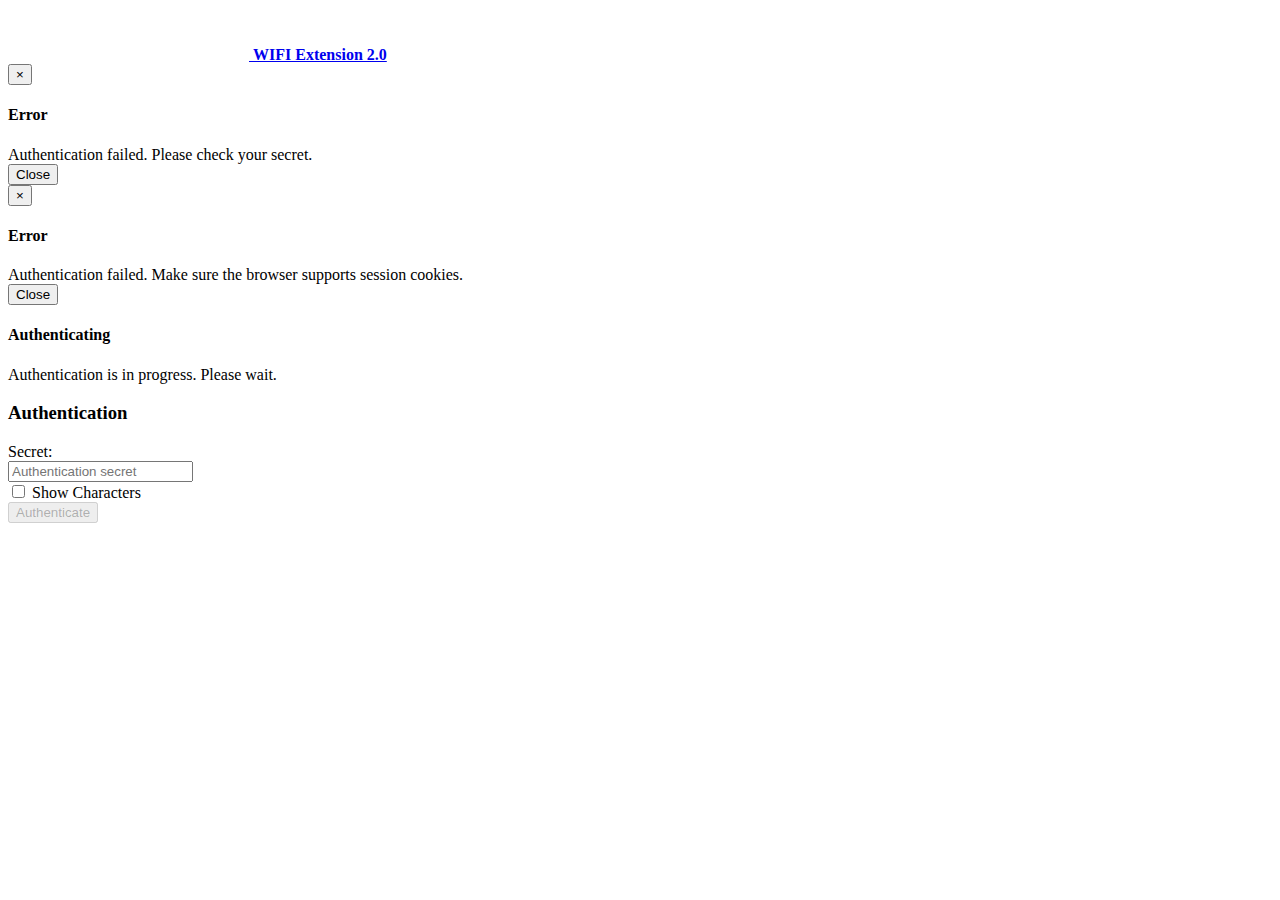
==== software/web_interface/authenticate.html @ 2c1dcb93 "User feedback based on dialogs. Fix off by one error for AP netmask and gateway." ====
<!DOCTYPE html>
<html lang="en">
    <head>
        <meta charset="utf-8">
        <meta content="IE=edge" http-equiv="X-UA-Compatible">
        <meta content="width=device-width, initial-scale=1" name="viewport">

        <!--
        The above 3 meta tags *must* come first in the head;
        any other head content must come *after* these tags
        -->

        <title>
            Tinkerforge WIFI Extension 2.0
        </title>

        <style type="text/css">
            /* embed:./css/combined.css */
        </style>
    </head>
    <body class="hidden">
        <nav class="navbar navbar-default navbar-fixed-top" role="navigation">
            <div class="container-fluid">
                <div class="navbar-header">
                    <a class="navbar-brand" href="#">
                        <img alt="Brand" src="[data-uri]">
                        <b>WIFI Extension 2.0</b>
                    </a>
                </div>
            </div>
            <!-- /.container-fluid -->
        </nav>

        <div aria-labelledby="modal_auth_failed_secret"
        class="modal fade bs-example-modal-lg"
        data-backdrop="static" id="modal_auth_failed_secret" role="dialog" tabindex="-1">
            <div class="modal-dialog">
                <div class="modal-content">
                    <div class="modal-header modal-header-danger">
                        <button aria-hidden="true" class="close"
                        data-dismiss="modal" type="button">&times;
                        </button>
                        <h4 class="modal-title">
                            Error
                        </h4>
                    </div>

                    <div class="modal-body">
                        Authentication failed. Please check your secret.
                    </div>

                    <div class="modal-footer">
                        <button class="btn btn-default" data-dismiss="modal"
                        type="button">
                            Close
                        </button>
                    </div>
                </div>
            </div>
        </div>

        <div aria-labelledby="modal_auth_failed_cookie"
        class="modal fade bs-example-modal-lg"
        data-backdrop="static" id="modal_auth_failed_cookie" role="dialog" tabindex="-1">
            <div class="modal-dialog">
                <div class="modal-content">
                    <div class="modal-header modal-header-danger">
                        <button aria-hidden="true" class="close"
                        data-dismiss="modal" type="button">&times;
                        </button>
                        <h4 class="modal-title">
                            Error
                        </h4>
                    </div>

                    <div class="modal-body">
                        Authentication failed. Make sure the browser supports session cookies.
                    </div>

                    <div class="modal-footer">
                        <button class="btn btn-default" data-dismiss="modal"
                        type="button">
                            Close
                        </button>
                    </div>
                </div>
            </div>
        </div>

        <div aria-labelledby="modal_submit"
        class="modal fade bs-example-modal-lg"
        data-backdrop="static" id="modal_submit"
        role="dialog" tabindex="-1">
            <div class="modal-dialog">
                <div class="modal-content">
                   <div class="modal-header modal-header-info">
                        <h4 class="modal-title">
                            Authenticating
                        </h4>
                    </div>
                    <div class="modal-body">
                        Authentication is in progress. Please wait.
                    </div>
                </div>
            </div>
        </div>

        <div class="container">
            <div class="panel panel-default">
                <div class="panel-heading">
                    <h3 class="panel-title">
                        <b>Authentication</b>
                    </h3>
                </div>

                <div class="panel-body">
                    <form id="form_authenticate" class="form-horizontal" role="form" 
                    action="/authenticate.cgi" method="post">
                        <div class="form-group row">
                            <label class="col-sm-4 control-label" for="common_port">
                                Secret:
                            </label>
                            <div class="col-sm-6">
                                <input id="secret" class="form-control" name="secret"
                                placeholder="Authentication secret" type="password" />
                            </div>
                        </div>
                        <div class="form-group row">
                            <div class="col-sm-offset-4 col-sm-6">
                                <div class="checkbox">
                                    <label>
                                        <input id="input_checkbox_show_hide_characters_secret"
                                        type="checkbox" />
                                            Show Characters
                                    </label>
                                </div>
                            </div>
                        </div>
                </div>
            </div>
            <button id="submit" type="button" class="btn btn-block spacer-bottom"
            data-target="#modal_submit" data-toggle="modal" disabled>
                Authenticate
            </button>
                    </form>
        </div>

        <!-- Placed at the end of the document so the pages load faster -->
        <script type="text/javascript">
            // embed:./js/combined.js
        </script>

        <script type="text/javascript">
            $(document).ready(function(e) {
                function doPost(e) {
                    $.ajax({
                        type: 'POST',
                        url: '/is_already_authenticated.cgi',
                        data: null,
                        //dataType: "json",
                        timeout: 8000, // in milliseconds
                        success: function(data) {
                            // process data here
                            console.log('*** success(), data = ' + data);

                            var o= JSON.parse(data);
                            if(o.status === 1) {
                                $('#modal_submit').off('shown.bs.modal');
                                $('#modal_submit').modal('show');
                                console.log('*** data = ' + data);
                                console.log('*** cookie = ' + document.cookie);
                                setTimeout(function(){window.location.replace(window.location.protocol+'//'+window.location.hostname);}, 3000);
                            }
                            else {
                                // Show the body of the page only when the whole page is ready.
                                $("body").addClass('show');
                                $("body").removeClass('hidden');
                                setTimeout(doPost, 4000);
                            }
                        },
                        error: function(request, status, err) {
                            setTimeout(doPost, 4000);
                        }
                    });
                }

                doPost();

                // Secret field's keyup event handler.
                $("#secret").keypress(function(e) {
                    if($( "#secret" ).val().length < 1)
                        $('#submit').prop('disabled', true);
                    else
                        $('#submit').prop('disabled', false);
                });

                // Show/hide characters.
                $('#input_checkbox_show_hide_characters_secret').change(function(e){
                    if(this.checked) {
                        $('#secret').attr("type", "text");
                    }
                    else {
                        $('#secret').attr("type", "password");
                    }
                });

                // After the modal is already being shown event handler.
                $("#modal_submit").on('shown.bs.modal', function (e) {
                    // Submit the form here.

                    console.log($("#form_authenticate").serialize());

                    $.ajax({
                        type: 'POST',
                        url: '/authenticate.cgi',
                        data: $("#form_authenticate").serialize(),
                        //dataType: "json",
                        timeout: 16000, // in milliseconds
                        success: function(data) {
                            // process data here
                            console.log('*** success(), data = ' + data);

                            var o= JSON.parse(data);
                            if(o.status === 1) {
                                console.log('*** data = ' + data)
                                console.log('*** cookie = ' + document.cookie);

                                if(!document.cookie) {
                                    $("#modal_submit").modal('hide');
                                    $("#modal_auth_failed_cookie").modal('show');

                                    return;
                                }

                                window.location.replace(window.location.protocol+'//'+window.location.hostname);
                            }
                            else {
                                $("#modal_submit").modal('hide');
                                $("#modal_auth_failed_secret").modal('show');
                            }
                        },
                        error: function(request, status, err) {
                            console.log('*** error()');
                            console.log(request);
                            console.log(status);
                            console.log(err);

                            $("#modal_submit").modal('hide');
                            $("#modal_auth_failed_secret").modal('show');
                        }
                    });
                });
            });
        </script>
    </body>
</html>
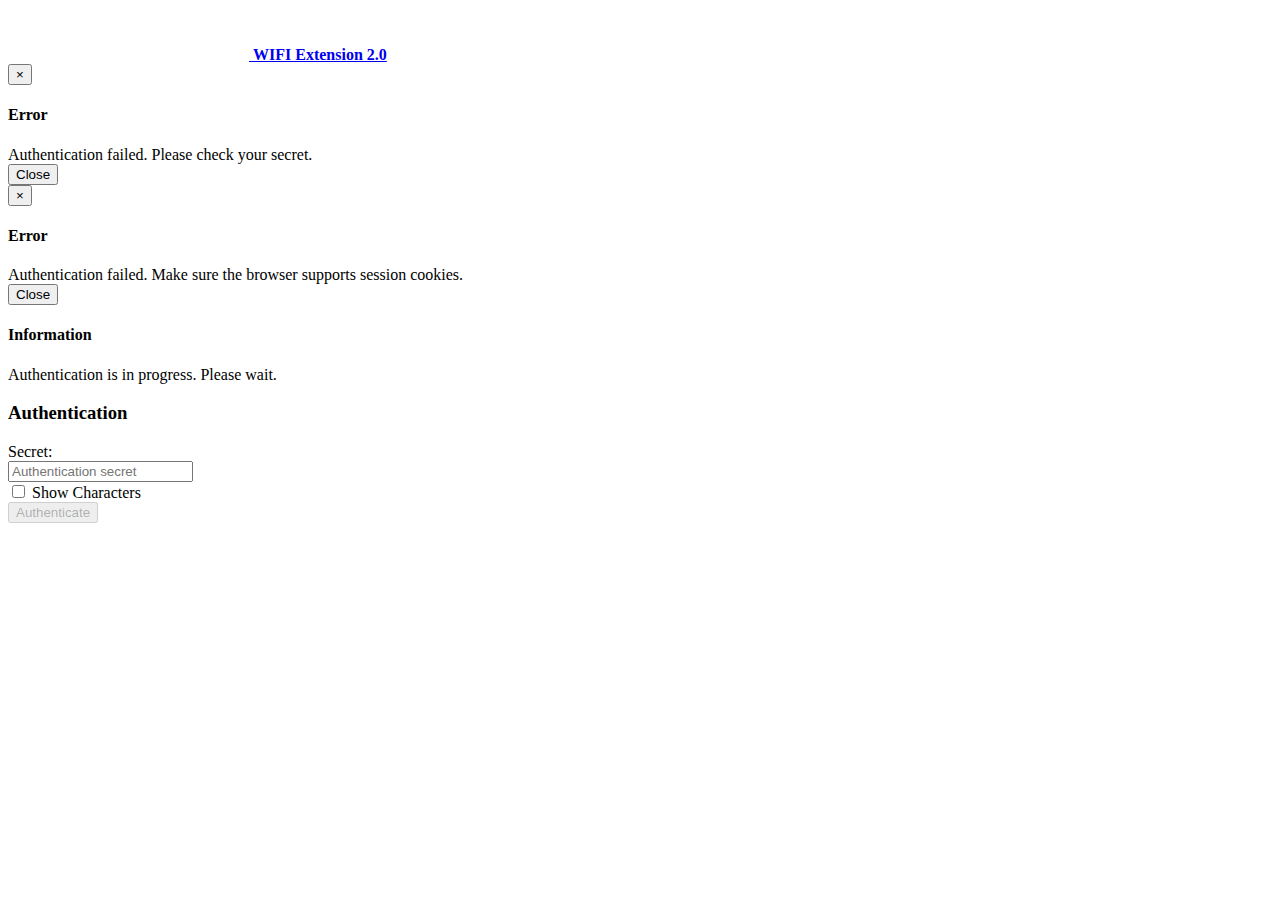
==== commit 7d0b1587: "Consistent request ID checks" ====
--- a/software/web_interface/authenticate.html
+++ b/software/web_interface/authenticate.html
@@ -95,7 +95,7 @@
                 <div class="modal-content">
                    <div class="modal-header modal-header-info">
                         <h4 class="modal-title">
-                            Authenticating
+                            Information
                         </h4>
                     </div>
                     <div class="modal-body">
@@ -151,25 +151,38 @@
         </script>
 
         <script type="text/javascript">
+                    /*
+             * Message related constants. Must be in sync with the defines in
+             * file web_interface.h in firmware source code.
+             */
+            var JSON_REQUEST_AUTHENTICATE = 1
+            var JSON_REQUEST_GET_STATUS = 2
+            var JSON_REQUEST_UPDATE_SETTINGS = 3
+            var JSON_REQUEST_END_SESSION = 4
+            var JSON_REQUEST_IS_ALREADY_AUTHENTICATED = 5
+            var JSON_REQUEST_GET_SETTINGS = 6
+            var JSON_STATUS_OK = 1
+            var JSON_STATUS_FAILED = 2
+
             $(document).ready(function(e) {
                 function doPost(e) {
                     $.ajax({
                         type: 'POST',
                         url: '/is_already_authenticated.cgi',
-                        data: null,
+                        data: {'request':JSON_REQUEST_IS_ALREADY_AUTHENTICATED, 'data':null},
                         //dataType: "json",
                         timeout: 8000, // in milliseconds
                         success: function(data) {
                             // process data here
-                            console.log('*** success(), data = ' + data);
+                            console.log('*** IAA data = ' + data);
+                            console.log('*** IAA cookie = ' + document.cookie);
 
                             var o= JSON.parse(data);
-                            if(o.status === 1) {
+
+                            if(o.status === JSON_STATUS_OK) {
                                 $('#modal_submit').off('shown.bs.modal');
                                 $('#modal_submit').modal('show');
-                                console.log('*** data = ' + data);
-                                console.log('*** cookie = ' + document.cookie);
-                                setTimeout(function(){window.location.replace(window.location.protocol+'//'+window.location.hostname);}, 3000);
+                                setTimeout(function(){window.location.replace(window.location.protocol+'//'+window.location.hostname+':'+window.location.port);}, 3000);
                             }
                             else {
                                 // Show the body of the page only when the whole page is ready.
@@ -183,8 +196,6 @@
                         }
                     });
                 }
-
-                doPost();
 
                 // Secret field's keyup event handler.
                 $("#secret").keypress(function(e) {
@@ -213,7 +224,7 @@
                     $.ajax({
                         type: 'POST',
                         url: '/authenticate.cgi',
-                        data: $("#form_authenticate").serialize(),
+                        data: {'request':JSON_REQUEST_AUTHENTICATE, 'data':$("#form_authenticate").serialize()},
                         //dataType: "json",
                         timeout: 16000, // in milliseconds
                         success: function(data) {
@@ -221,7 +232,7 @@
                             console.log('*** success(), data = ' + data);
 
                             var o= JSON.parse(data);
-                            if(o.status === 1) {
+                            if(o.status === JSON_STATUS_OK) {
                                 console.log('*** data = ' + data)
                                 console.log('*** cookie = ' + document.cookie);
 
@@ -232,7 +243,7 @@
                                     return;
                                 }
 
-                                window.location.replace(window.location.protocol+'//'+window.location.hostname);
+                                window.location.replace(window.location.protocol+'//'+window.location.hostname+':'+window.location.port);
                             }
                             else {
                                 $("#modal_submit").modal('hide');
@@ -250,6 +261,8 @@
                         }
                     });
                 });
+
+                doPost();
             });
         </script>
     </body>
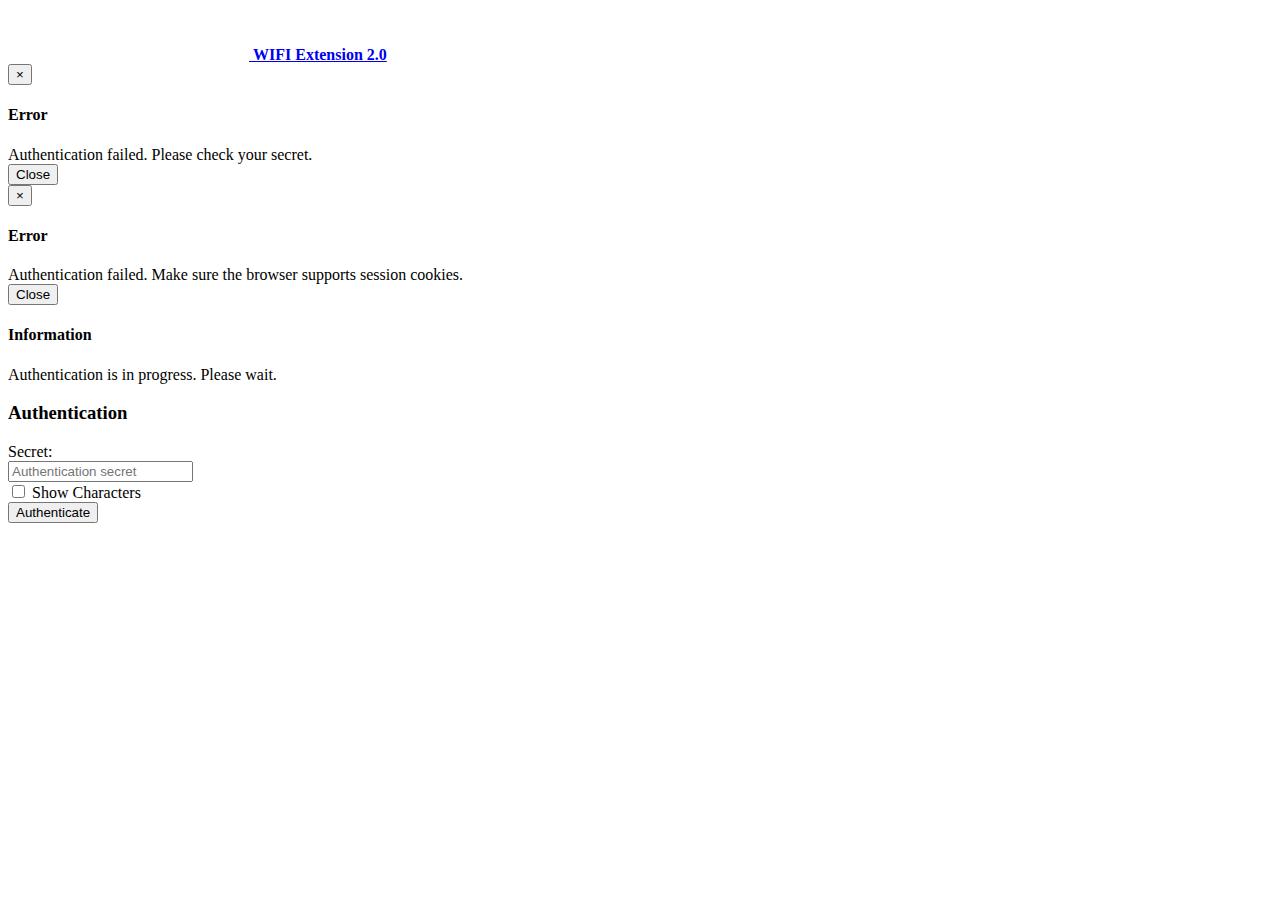
==== commit 38cef5c6: "Fix authenticate button logic" ====
--- a/software/web_interface/authenticate.html
+++ b/software/web_interface/authenticate.html
@@ -1,269 +1,296 @@
 <!DOCTYPE html>
 <html lang="en">
-    <head>
-        <meta charset="utf-8">
-        <meta content="IE=edge" http-equiv="X-UA-Compatible">
-        <meta content="width=device-width, initial-scale=1" name="viewport">
-
-        <!--
-        The above 3 meta tags *must* come first in the head;
-        any other head content must come *after* these tags
-        -->
-
-        <title>
-            Tinkerforge WIFI Extension 2.0
-        </title>
-
-        <style type="text/css">
-            /* embed:./css/combined.css */
-        </style>
-    </head>
-    <body class="hidden">
-        <nav class="navbar navbar-default navbar-fixed-top" role="navigation">
-            <div class="container-fluid">
-                <div class="navbar-header">
-                    <a class="navbar-brand" href="#">
-                        <img alt="Brand" src="[data-uri]">
-                        <b>WIFI Extension 2.0</b>
-                    </a>
-                </div>
-            </div>
-            <!-- /.container-fluid -->
-        </nav>
-
-        <div aria-labelledby="modal_auth_failed_secret"
-        class="modal fade bs-example-modal-lg"
-        data-backdrop="static" id="modal_auth_failed_secret" role="dialog" tabindex="-1">
-            <div class="modal-dialog">
-                <div class="modal-content">
-                    <div class="modal-header modal-header-danger">
-                        <button aria-hidden="true" class="close"
-                        data-dismiss="modal" type="button">&times;
-                        </button>
-                        <h4 class="modal-title">
+
+<head>
+    <meta charset="utf-8">
+    <meta content="IE=edge" http-equiv="X-UA-Compatible">
+    <meta content="width=device-width, initial-scale=1" name="viewport">
+
+    <!--
+    The above 3 meta tags *must* come first in the head,
+    any other head content must come *after* these tags.
+    -->
+
+    <title>
+        Tinkerforge WIFI Extension 2.0
+    </title>
+
+    <style type="text/css">
+        /* embed:./css/combined.css */
+    </style>
+</head>
+
+<body class="hidden">
+    <nav class="navbar navbar-default navbar-fixed-top" role="navigation">
+        <div class="container-fluid">
+            <div class="navbar-header">
+                <a class="navbar-brand disabled-link" href="#">
+                    <!-- Logo image encoded as Base64 to save sockets. -->
+                    <img alt="Brand" src="[data-uri]">
+                    <b>WIFI Extension 2.0</b>
+                </a>
+            </div>
+        </div>
+        <!-- /.container-fluid -->
+    </nav>
+
+    <div aria-labelledby="modal_auth_failed_secret"
+    class="modal fade bs-example-modal-lg"
+    data-backdrop="static" id="modal_auth_failed_secret" role="dialog" tabindex="-1">
+        <div class="modal-dialog">
+            <div class="modal-content">
+                <div class="modal-header modal-header-danger">
+                    <button aria-hidden="true" class="close" data-dismiss="modal"
+                    type="button">&times;
+                        </button>
+                    <h4 class="modal-title">
                             Error
                         </h4>
-                    </div>
-
-                    <div class="modal-body">
-                        Authentication failed. Please check your secret.
-                    </div>
-
-                    <div class="modal-footer">
-                        <button class="btn btn-default" data-dismiss="modal"
-                        type="button">
+                </div>
+
+                <div class="modal-body">
+                    Authentication failed. Please check your secret.
+                </div>
+
+                <div class="modal-footer">
+                    <button class="btn btn-default modal_failed_btn_close" data-dismiss="modal"
+                    type="button">
                             Close
                         </button>
-                    </div>
-                </div>
-            </div>
-        </div>
-
-        <div aria-labelledby="modal_auth_failed_cookie"
-        class="modal fade bs-example-modal-lg"
-        data-backdrop="static" id="modal_auth_failed_cookie" role="dialog" tabindex="-1">
-            <div class="modal-dialog">
-                <div class="modal-content">
-                    <div class="modal-header modal-header-danger">
-                        <button aria-hidden="true" class="close"
-                        data-dismiss="modal" type="button">&times;
-                        </button>
-                        <h4 class="modal-title">
+                </div>
+            </div>
+        </div>
+    </div>
+
+    <!-- Modal error, check cookie. -->
+    <div aria-labelledby="modal_auth_failed_cookie"
+    class="modal fade bs-example-modal-lg" data-backdrop="static"
+    id="modal_auth_failed_cookie" role="dialog" tabindex="-1">
+        <div class="modal-dialog">
+            <div class="modal-content">
+                <div class="modal-header modal-header-danger">
+                    <button aria-hidden="true" class="close" data-dismiss="modal"
+                    type="button">&times;
+                        </button>
+                    <h4 class="modal-title">
                             Error
                         </h4>
-                    </div>
-
-                    <div class="modal-body">
-                        Authentication failed. Make sure the browser supports session cookies.
-                    </div>
-
-                    <div class="modal-footer">
-                        <button class="btn btn-default" data-dismiss="modal"
-                        type="button">
+                </div>
+
+                <div class="modal-body">
+                    Authentication failed. Make sure the browser supports session cookies.
+                </div>
+
+                <div class="modal-footer">
+                    <button class="btn btn-default modal_failed_btn_close" data-dismiss="modal"
+                    type="button">
                             Close
                         </button>
-                    </div>
-                </div>
-            </div>
-        </div>
-
-        <div aria-labelledby="modal_submit"
-        class="modal fade bs-example-modal-lg"
-        data-backdrop="static" id="modal_submit"
-        role="dialog" tabindex="-1">
-            <div class="modal-dialog">
-                <div class="modal-content">
-                   <div class="modal-header modal-header-info">
-                        <h4 class="modal-title">
+                </div>
+            </div>
+        </div>
+    </div>
+
+    <!-- Modal info, authenticating. -->
+    <div aria-labelledby="modal_submit" class="modal fade bs-example-modal-lg"
+    data-backdrop="static" id="modal_submit" role="dialog" tabindex="-1">
+        <div class="modal-dialog">
+            <div class="modal-content">
+                <div class="modal-header modal-header-info">
+                    <h4 class="modal-title">
                             Information
                         </h4>
-                    </div>
-                    <div class="modal-body">
-                        Authentication is in progress. Please wait.
-                    </div>
-                </div>
-            </div>
-        </div>
-
-        <div class="container">
-            <div class="panel panel-default">
-                <div class="panel-heading">
-                    <h3 class="panel-title">
+                </div>
+                <div class="modal-body">
+                    Authentication is in progress. Please wait.
+                </div>
+            </div>
+        </div>
+    </div>
+
+    <div class="container">
+        <div class="panel panel-default">
+            <div class="panel-heading">
+                <h3 class="panel-title">
                         <b>Authentication</b>
                     </h3>
-                </div>
-
-                <div class="panel-body">
-                    <form id="form_authenticate" class="form-horizontal" role="form" 
-                    action="/authenticate.cgi" method="post">
-                        <div class="form-group row">
-                            <label class="col-sm-4 control-label" for="common_port">
+            </div>
+
+            <div class="panel-body">
+                <form id="form_authenticate" class="form-horizontal" role="form"
+                action="/authenticate.cgi" method="post">
+                    <div class="form-group row">
+                        <label class="col-sm-4 control-label" for="common_port">
                                 Secret:
                             </label>
-                            <div class="col-sm-6">
-                                <input id="secret" class="form-control" name="secret"
-                                placeholder="Authentication secret" type="password" />
-                            </div>
+                        <div class="col-sm-6">
+                            <input id="secret" class="form-control" name="secret"
+                            placeholder="Authentication secret" type="password"
+                            maxlength="63"/>
                         </div>
-                        <div class="form-group row">
-                            <div class="col-sm-offset-4 col-sm-6">
-                                <div class="checkbox">
-                                    <label>
+                    </div>
+                    <div class="form-group row">
+                        <div class="col-sm-offset-4 col-sm-6">
+                            <div class="checkbox">
+                                <label>
                                         <input id="input_checkbox_show_hide_characters_secret"
                                         type="checkbox" />
                                             Show Characters
                                     </label>
-                                </div>
                             </div>
                         </div>
-                </div>
-            </div>
-            <button id="submit" type="button" class="btn btn-block spacer-bottom"
-            data-target="#modal_submit" data-toggle="modal" disabled>
+                    </div>
+            </div>
+        </div>
+        <button id="submit" type="button"
+        class="btn btn-block btn-success btn-lg spacer-bottom">
                 Authenticate
             </button>
-                    </form>
-        </div>
-
-        <!-- Placed at the end of the document so the pages load faster -->
-        <script type="text/javascript">
-            // embed:./js/combined.js
-        </script>
-
-        <script type="text/javascript">
-                    /*
-             * Message related constants. Must be in sync with the defines in
-             * file web_interface.h in firmware source code.
-             */
-            var JSON_REQUEST_AUTHENTICATE = 1
-            var JSON_REQUEST_GET_STATUS = 2
-            var JSON_REQUEST_UPDATE_SETTINGS = 3
-            var JSON_REQUEST_END_SESSION = 4
-            var JSON_REQUEST_IS_ALREADY_AUTHENTICATED = 5
-            var JSON_REQUEST_GET_SETTINGS = 6
-            var JSON_STATUS_OK = 1
-            var JSON_STATUS_FAILED = 2
-
-            $(document).ready(function(e) {
-                function doPost(e) {
-                    $.ajax({
-                        type: 'POST',
-                        url: '/is_already_authenticated.cgi',
-                        data: {'request':JSON_REQUEST_IS_ALREADY_AUTHENTICATED, 'data':null},
-                        //dataType: "json",
-                        timeout: 8000, // in milliseconds
-                        success: function(data) {
-                            // process data here
-                            console.log('*** IAA data = ' + data);
-                            console.log('*** IAA cookie = ' + document.cookie);
-
-                            var o= JSON.parse(data);
-
-                            if(o.status === JSON_STATUS_OK) {
-                                $('#modal_submit').off('shown.bs.modal');
-                                $('#modal_submit').modal('show');
-                                setTimeout(function(){window.location.replace(window.location.protocol+'//'+window.location.hostname+':'+window.location.port);}, 3000);
-                            }
-                            else {
-                                // Show the body of the page only when the whole page is ready.
-                                $("body").addClass('show');
-                                $("body").removeClass('hidden');
-                                setTimeout(doPost, 4000);
-                            }
-                        },
-                        error: function(request, status, err) {
-                            setTimeout(doPost, 4000);
+        </form>
+    </div>
+
+    <!-- Placed at the end of the document so the pages load faster. -->
+    <script type="text/javascript">
+        // embed:./js/combined.js
+    </script>
+
+    <script type="text/javascript">
+        /*
+         * Message related constants. Must be in sync with the defines in
+         * file "web_interface.h" in firmware source code.
+         */
+        var JSON_REQUEST_AUTHENTICATE = 1
+        var JSON_REQUEST_GET_STATUS = 2
+        var JSON_REQUEST_UPDATE_SETTINGS = 3
+        var JSON_REQUEST_END_SESSION = 4
+        var JSON_REQUEST_IS_ALREADY_AUTHENTICATED = 5
+        var JSON_REQUEST_GET_SETTINGS = 6
+        var JSON_STATUS_OK = 1
+        var JSON_STATUS_FAILED = 2
+
+        // Time constants
+        var TIMEOUT_GENERIC = 32000;
+        var TIMEOUT_CHECK_ALREADY_AUTHENTICATED = 8000;
+
+        $(document).ready(function(e) {
+            function checkAlreadyAuthenticated(e) {
+                $.ajax({
+                    type: 'POST',
+                    url: '/is_already_authenticated.cgi',
+                    data: {
+                        'request': JSON_REQUEST_IS_ALREADY_AUTHENTICATED,
+                        'data': null
+                    },
+                    dataType: 'json',
+                    timeout: TIMEOUT_GENERIC,
+                    success: function(data) {
+                        var data_parsed = JSON.parse(JSON.stringify(data));
+
+                        if (data_parsed.status === JSON_STATUS_OK) {
+                            // Show authenticating modal.
+                            $('#modal_submit').off('shown.bs.modal');
+                            $('#modal_submit').modal('show');
+
+                            window.location.replace(window.location.protocol + '//' +
+                                window.location.hostname + ':' +
+                                window.location.port);
+                        } else {
+                            // Show the body of the page.
+                            $('body').addClass('show');
+                            $('body').removeClass('hidden');
+
+                            setTimeout(checkAlreadyAuthenticated,
+                              TIMEOUT_CHECK_ALREADY_AUTHENTICATED);
                         }
-                    });
-                }
-
-                // Secret field's keyup event handler.
-                $("#secret").keypress(function(e) {
-                    if($( "#secret" ).val().length < 1)
-                        $('#submit').prop('disabled', true);
-                    else
-                        $('#submit').prop('disabled', false);
-                });
-
-                // Show/hide characters.
-                $('#input_checkbox_show_hide_characters_secret').change(function(e){
-                    if(this.checked) {
-                        $('#secret').attr("type", "text");
-                    }
-                    else {
-                        $('#secret').attr("type", "password");
+                    },
+                    error: function(request, status, err) {
+                        setTimeout(checkAlreadyAuthenticated,
+                          TIMEOUT_CHECK_ALREADY_AUTHENTICATED);
                     }
                 });
-
-                // After the modal is already being shown event handler.
-                $("#modal_submit").on('shown.bs.modal', function (e) {
-                    // Submit the form here.
-
-                    console.log($("#form_authenticate").serialize());
-
-                    $.ajax({
-                        type: 'POST',
-                        url: '/authenticate.cgi',
-                        data: {'request':JSON_REQUEST_AUTHENTICATE, 'data':$("#form_authenticate").serialize()},
-                        //dataType: "json",
-                        timeout: 16000, // in milliseconds
-                        success: function(data) {
-                            // process data here
-                            console.log('*** success(), data = ' + data);
-
-                            var o= JSON.parse(data);
-                            if(o.status === JSON_STATUS_OK) {
-                                console.log('*** data = ' + data)
-                                console.log('*** cookie = ' + document.cookie);
-
-                                if(!document.cookie) {
-                                    $("#modal_submit").modal('hide');
-                                    $("#modal_auth_failed_cookie").modal('show');
-
-                                    return;
-                                }
-
-                                window.location.replace(window.location.protocol+'//'+window.location.hostname+':'+window.location.port);
+            }
+
+            // After the modal is already being shown event handler.
+            $('#modal_submit').on('shown.bs.modal', function(e) {
+                // Submit the form here.
+                $.ajax({
+                    type: 'POST',
+                    url: '/authenticate.cgi',
+                    data: {
+                        'request': JSON_REQUEST_AUTHENTICATE,
+                        'data': $('#form_authenticate').serialize()
+                    },
+                    dataType: 'json',
+                    timeout: TIMEOUT_GENERIC,
+                    success: function(data) {
+                        var data_parsed = JSON.parse(JSON.stringify(data));
+
+                        if (data_parsed.status === JSON_STATUS_OK) {
+                            if (!document.cookie) {
+                                $('#modal_submit').modal('hide');
+                                $('#modal_auth_failed_cookie').modal('show');
+
+                                return;
                             }
-                            else {
-                                $("#modal_submit").modal('hide');
-                                $("#modal_auth_failed_secret").modal('show');
-                            }
-                        },
-                        error: function(request, status, err) {
-                            console.log('*** error()');
-                            console.log(request);
-                            console.log(status);
-                            console.log(err);
-
-                            $("#modal_submit").modal('hide');
-                            $("#modal_auth_failed_secret").modal('show');
+
+                            window.location.replace(window.location.protocol +
+                                '//' +
+                                window.location.hostname + ':' +
+                                window.location.port);
+                        } else {
+                            $('#modal_submit').modal('hide');
+                            $('#modal_auth_failed_secret').modal('show');
                         }
-                    });
+                    },
+                    error: function(request, status, err) {
+                        $('#modal_submit').modal('hide');
+                        $('#modal_auth_failed_secret').modal('show');
+                    }
                 });
-
-                doPost();
-            });
-        </script>
-    </body>
+            });
+
+            $('.modal_failed_btn_close').click(function(e){
+                $('#submit').removeClass('disabled');
+            });
+
+            $('#submit').click(function(e){
+                if($('#secret').val().length < 1){
+                    return;
+                }
+
+                $(this).addClass('disabled');
+                $('#modal_submit').modal('show');
+            });
+
+            // Secret field's keypress event handler.
+            $('#secret').keypress(function(e){
+                if(e.which == 13) {
+                    /*
+                     * Disable default action of return keypress. Can be only
+                     * done in keypress event.
+                     */
+                    e.preventDefault();
+                }
+            });
+
+            // Secret field's keyup event handler.
+            $('#secret').keyup(function(e) {
+                if(e.which == 13 && $('#secret').val().length > 0) {
+                    $('#submit').trigger('click');
+                }
+            });
+
+            // Show/hide characters.
+            $('#input_checkbox_show_hide_characters_secret').change(function(e) {
+                if (this.checked) {
+                    $('#secret').attr('type', 'text');
+                } else {
+                    $('#secret').attr('type', 'password');
+                }
+            });
+
+            checkAlreadyAuthenticated();
+        });
+    </script>
+  </body>
 </html>
